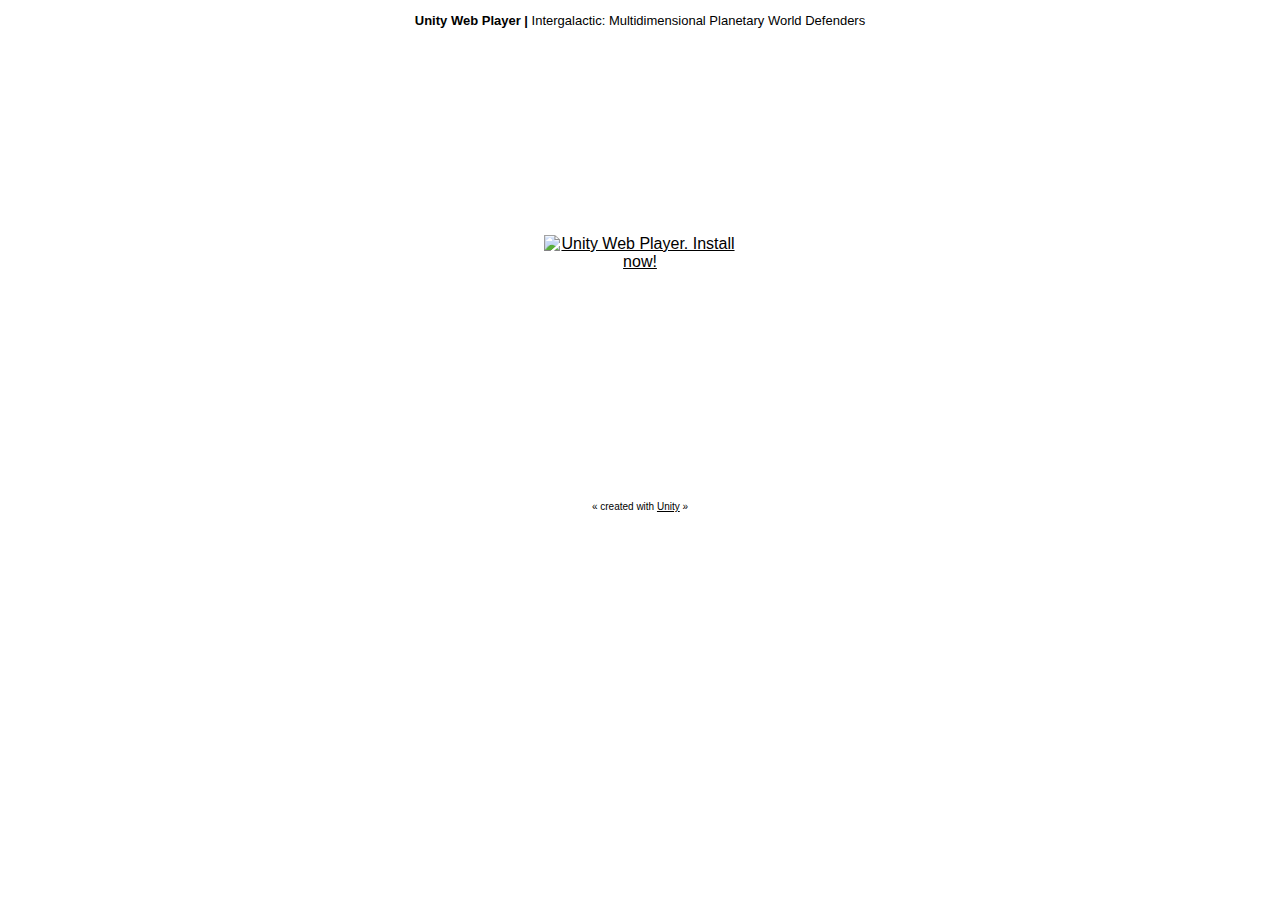
==== Ludum-Dare-30/index.html @ 499690d4 "Added Ludum Dare Game" ====
<!DOCTYPE html PUBLIC "-//W3C//DTD XHTML 1.0 Strict//EN" "http://www.w3.org/TR/xhtml1/DTD/xhtml1-strict.dtd">
<html xmlns="http://www.w3.org/1999/xhtml">
	<head>
		<meta http-equiv="Content-Type" content="text/html; charset=utf-8">
		<title>Unity Web Player | Intergalactic: Multidimensional Planetary World Defenders</title>
		<script type='text/javascript' src='https://ssl-webplayer.unity3d.com/download_webplayer-3.x/3.0/uo/jquery.min.js'></script>
		<script type="text/javascript">
		<!--
		var unityObjectUrl = "http://webplayer.unity3d.com/download_webplayer-3.x/3.0/uo/UnityObject2.js";
		if (document.location.protocol == 'https:')
			unityObjectUrl = unityObjectUrl.replace("http://", "https://ssl-");
		document.write('<script type="text\/javascript" src="' + unityObjectUrl + '"><\/script>');
		-->
		</script>
		<script type="text/javascript">
		<!--
			var config = {
				width: 800, 
				height: 450,
				params: { enableDebugging:"0" }
				
			};
			config.params["disableContextMenu"] = true;
			var u = new UnityObject2(config);
			
			jQuery(function() {

				var $missingScreen = jQuery("#unityPlayer").find(".missing");
				var $brokenScreen = jQuery("#unityPlayer").find(".broken");
				$missingScreen.hide();
				$brokenScreen.hide();

				u.observeProgress(function (progress) {
					switch(progress.pluginStatus) {
						case "broken":
							$brokenScreen.find("a").click(function (e) {
								e.stopPropagation();
								e.preventDefault();
								u.installPlugin();
								return false;
							});
							$brokenScreen.show();
						break;
						case "missing":
							$missingScreen.find("a").click(function (e) {
								e.stopPropagation();
								e.preventDefault();
								u.installPlugin();
								return false;
							});
							$missingScreen.show();
						break;
						case "installed":
							$missingScreen.remove();
						break;
						case "first":
						break;
					}
				});
				u.initPlugin(jQuery("#unityPlayer")[0], "0.3_NON_DEV.unity3d");
			});
		-->
		</script>
		<style type="text/css">
		<!--
		body {
			font-family: Helvetica, Verdana, Arial, sans-serif;
			background-color: white;
			color: black;
			text-align: center;
		}
		a:link, a:visited {
			color: #000;
		}
		a:active, a:hover {
			color: #666;
		}
		p.header {
			font-size: small;
		}
		p.header span {
			font-weight: bold;
		}
		p.footer {
			font-size: x-small;
		}
		div.content {
			margin: auto;
			width: 800px;
		}
		div.broken,
		div.missing {
			margin: auto;
			position: relative;
			top: 50%;
			width: 193px;
		}
		div.broken a,
		div.missing a {
			height: 63px;
			position: relative;
			top: -31px;
		}
		div.broken img,
		div.missing img {
			border-width: 0px;
		}
		div.broken {
			display: none;
		}
		div#unityPlayer {
			cursor: default;
			height: 450px;
			width: 800px;
		}
		-->
		</style>
	</head>
	<body>
		<p class="header"><span>Unity Web Player | </span>Intergalactic: Multidimensional Planetary World Defenders</p>
		<div class="content">
			<div id="unityPlayer">
				<div class="missing">
					<a href="http://unity3d.com/webplayer/" title="Unity Web Player. Install now!">
						<img alt="Unity Web Player. Install now!" src="http://webplayer.unity3d.com/installation/getunity.png" width="193" height="63" />
					</a>
				</div>
			</div>
		</div>
		<p class="footer">&laquo; created with <a href="http://unity3d.com/unity/" title="Go to unity3d.com">Unity</a> &raquo;</p>
	</body>
</html>
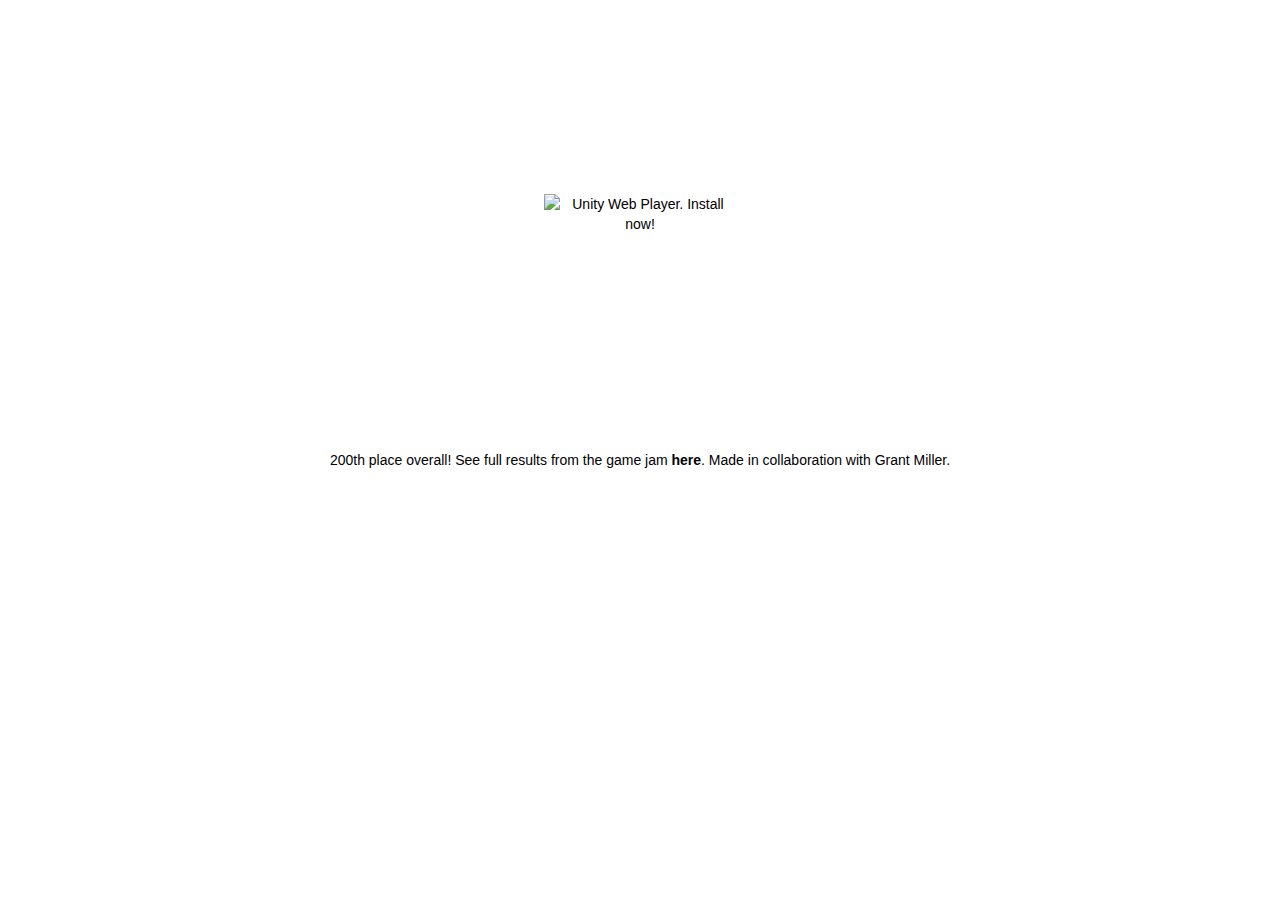
==== commit d4ccd435: "Removed unity generated html and added a link to the ludum dare page" ====
--- a/Ludum-Dare-30/index.html
+++ b/Ludum-Dare-30/index.html
@@ -1,8 +1,13 @@
 <!DOCTYPE html PUBLIC "-//W3C//DTD XHTML 1.0 Strict//EN" "http://www.w3.org/TR/xhtml1/DTD/xhtml1-strict.dtd">
 <html xmlns="http://www.w3.org/1999/xhtml">
 	<head>
+	    <!-- Bootstrap core CSS -->
+		<link href="../css/bootstrap.min.css" rel="stylesheet">
+
+		<!-- Custom styles for this template -->
+		<link href="../bootstrap.min.css" rel="stylesheet">
 		<meta http-equiv="Content-Type" content="text/html; charset=utf-8">
-		<title>Unity Web Player | Intergalactic: Multidimensional Planetary World Defenders</title>
+		<title>Intergalactic</title>
 		<script type='text/javascript' src='https://ssl-webplayer.unity3d.com/download_webplayer-3.x/3.0/uo/jquery.min.js'></script>
 		<script type="text/javascript">
 		<!--
@@ -117,7 +122,6 @@
 		</style>
 	</head>
 	<body>
-		<p class="header"><span>Unity Web Player | </span>Intergalactic: Multidimensional Planetary World Defenders</p>
 		<div class="content">
 			<div id="unityPlayer">
 				<div class="missing">
@@ -127,6 +131,7 @@
 				</div>
 			</div>
 		</div>
-		<p class="footer">&laquo; created with <a href="http://unity3d.com/unity/" title="Go to unity3d.com">Unity</a> &raquo;</p>
+		<p>200th place overall! See full results from the game jam <b><a href="http://ludumdare.com/compo/ludum-dare-30/?uid=39314">here</a></b>. Made in collaboration with Grant Miller. </p>
+			
 	</body>
 </html>
